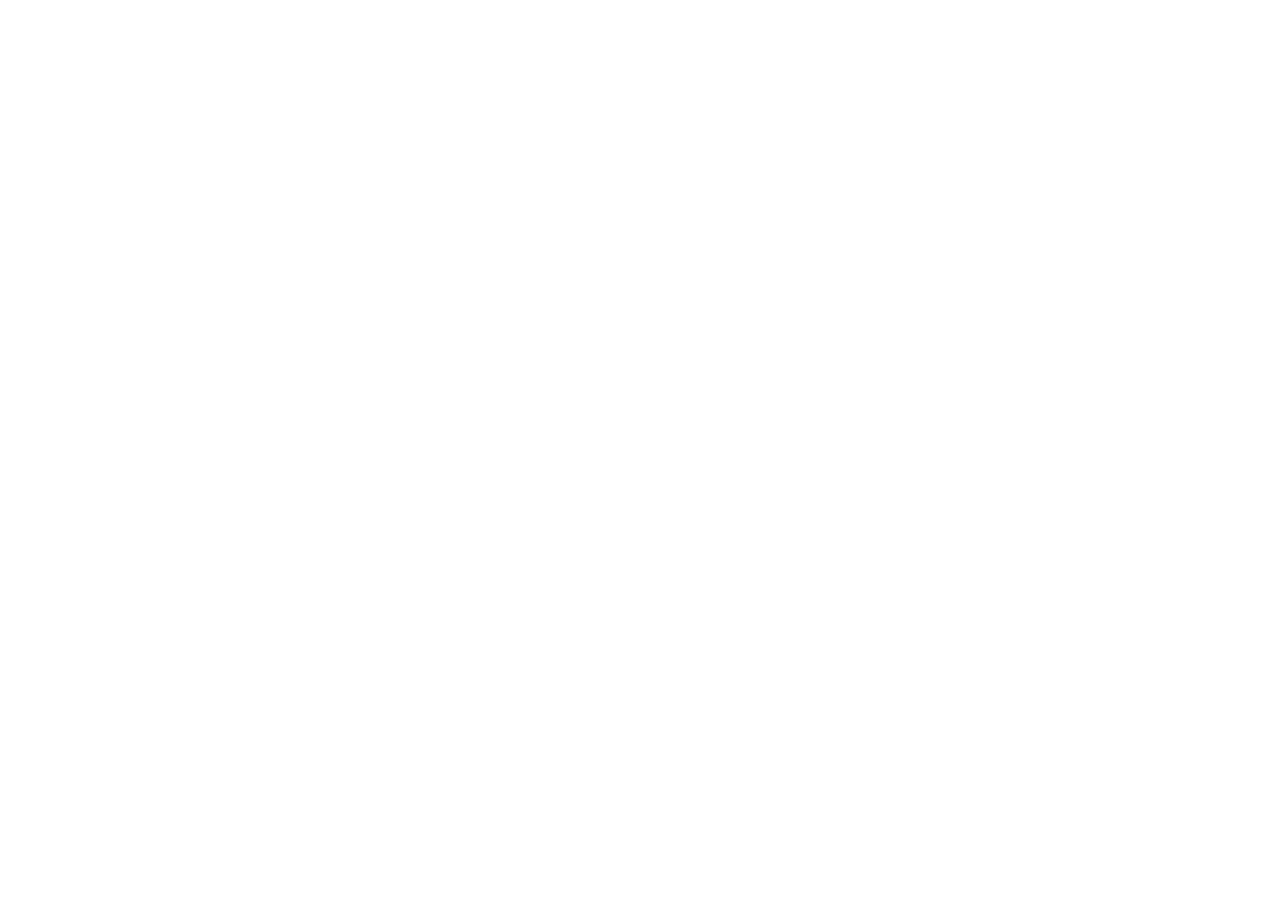
==== index.html @ c5c0500f "домашнее заданий" ====
<!DOCTYPE html>
<html lang="ru">
<head>
   <meta charset="UTF-8">
   <meta name="viewport" content="width=device-width, initial-scale=1.0">
   <title>Document</title>
</head>
<body>
   <script src="script/script.js" async defer></script>
</body>
</html>
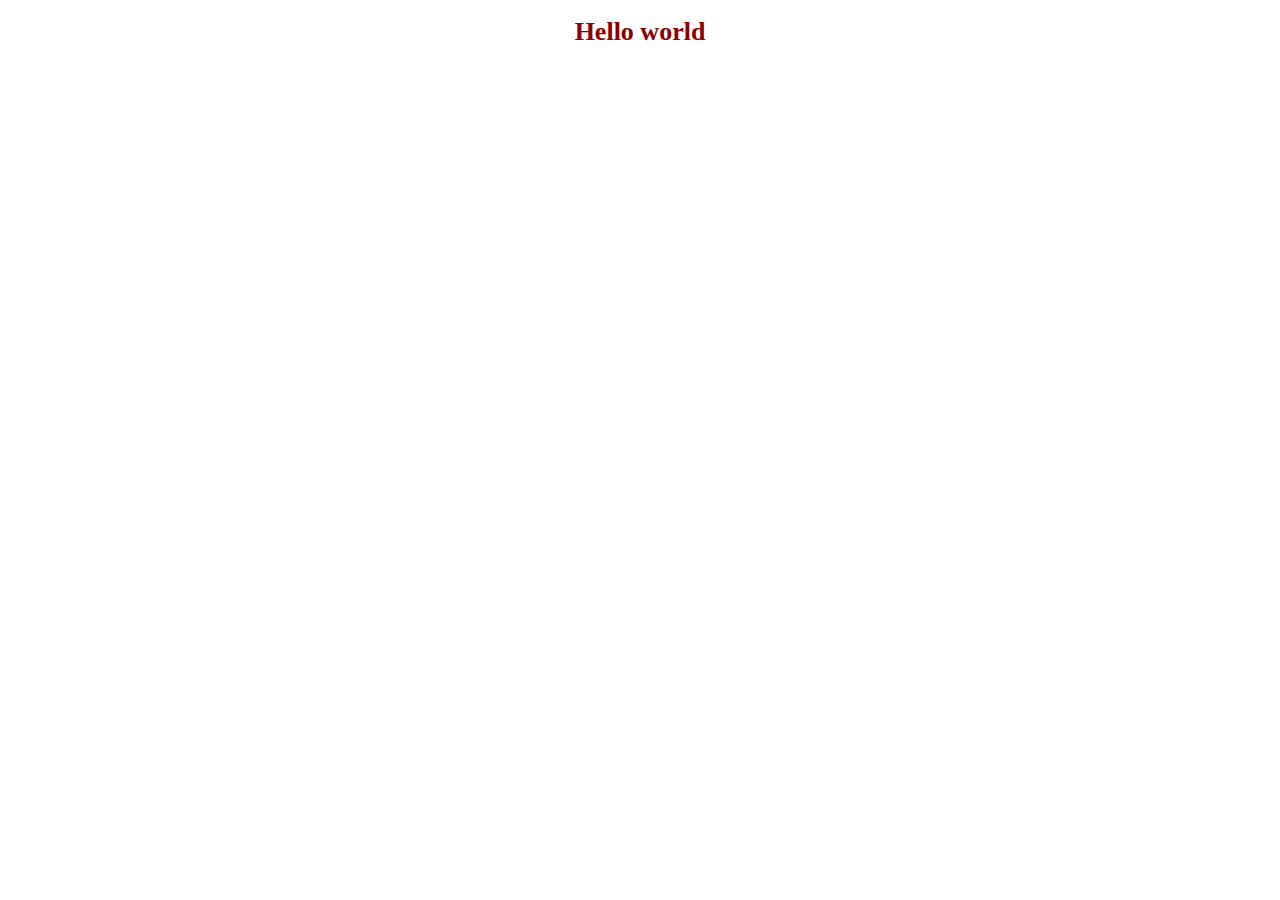
==== commit 084411f1: "Добавил css и тэг h1" ====
--- a/index.html
+++ b/index.html
@@ -3,9 +3,11 @@
 <head>
    <meta charset="UTF-8">
    <meta name="viewport" content="width=device-width, initial-scale=1.0">
+   <link rel="stylesheet" href="style/style.css">
    <title>Document</title>
 </head>
 <body>
+   <h1>Hello world</h1>
    <script src="script/script.js" async defer></script>
 </body>
 </html>--- a/style/style.css
+++ b/style/style.css
@@ -0,0 +1,6 @@
+h1 {
+   text-align: center;
+   font-size: 26px;
+   font-weight: 700;
+   color: darkred;
+}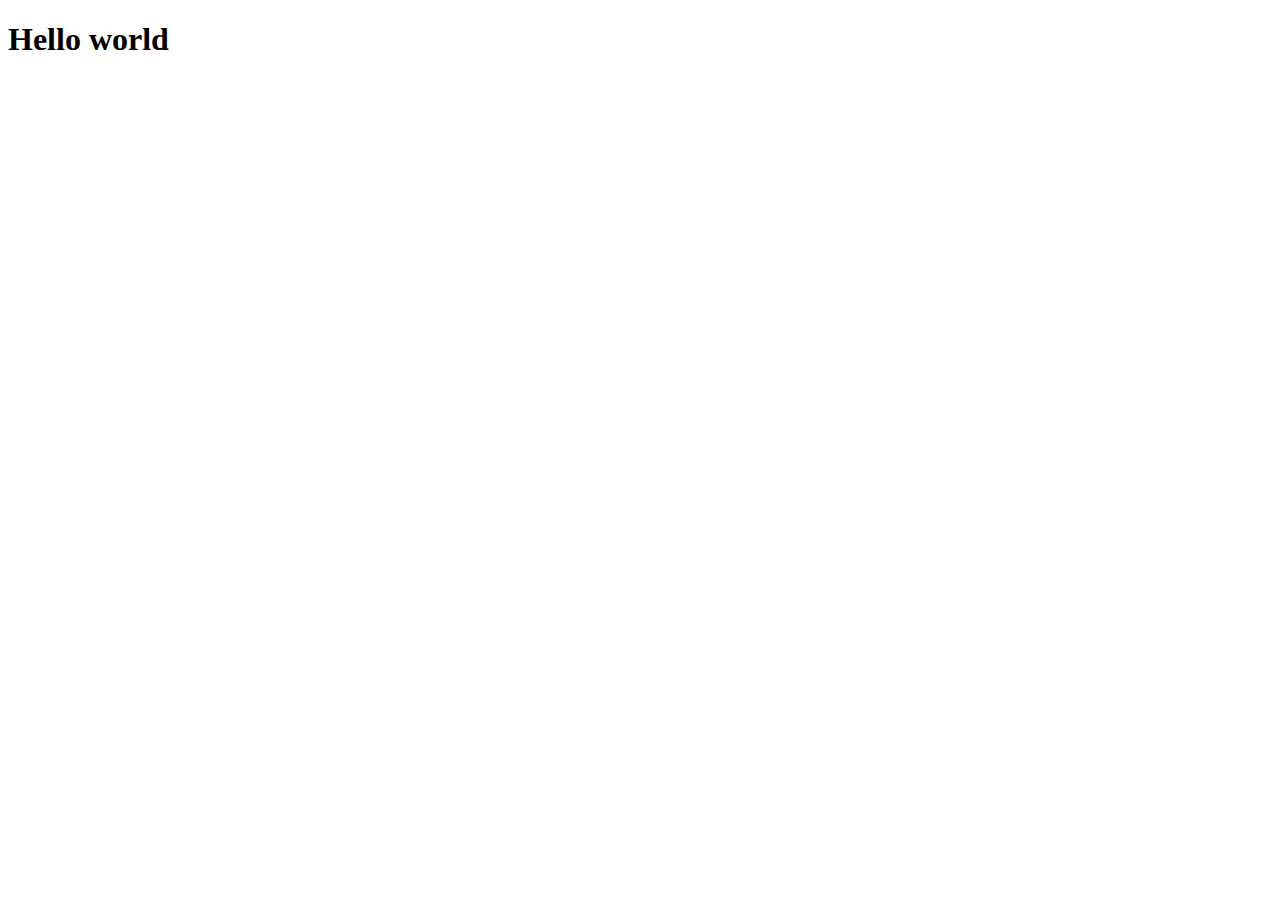
==== commit 432ce599: "Добавил бордер" ====
--- a/index.html
+++ b/index.html
@@ -3,7 +3,7 @@
 <head>
    <meta charset="UTF-8">
    <meta name="viewport" content="width=device-width, initial-scale=1.0">
-   <link rel="stylesheet" href="style/style.css">
+   <link rel="stylesheet" href="style/style.cssq">
    <title>Document</title>
 </head>
 <body>
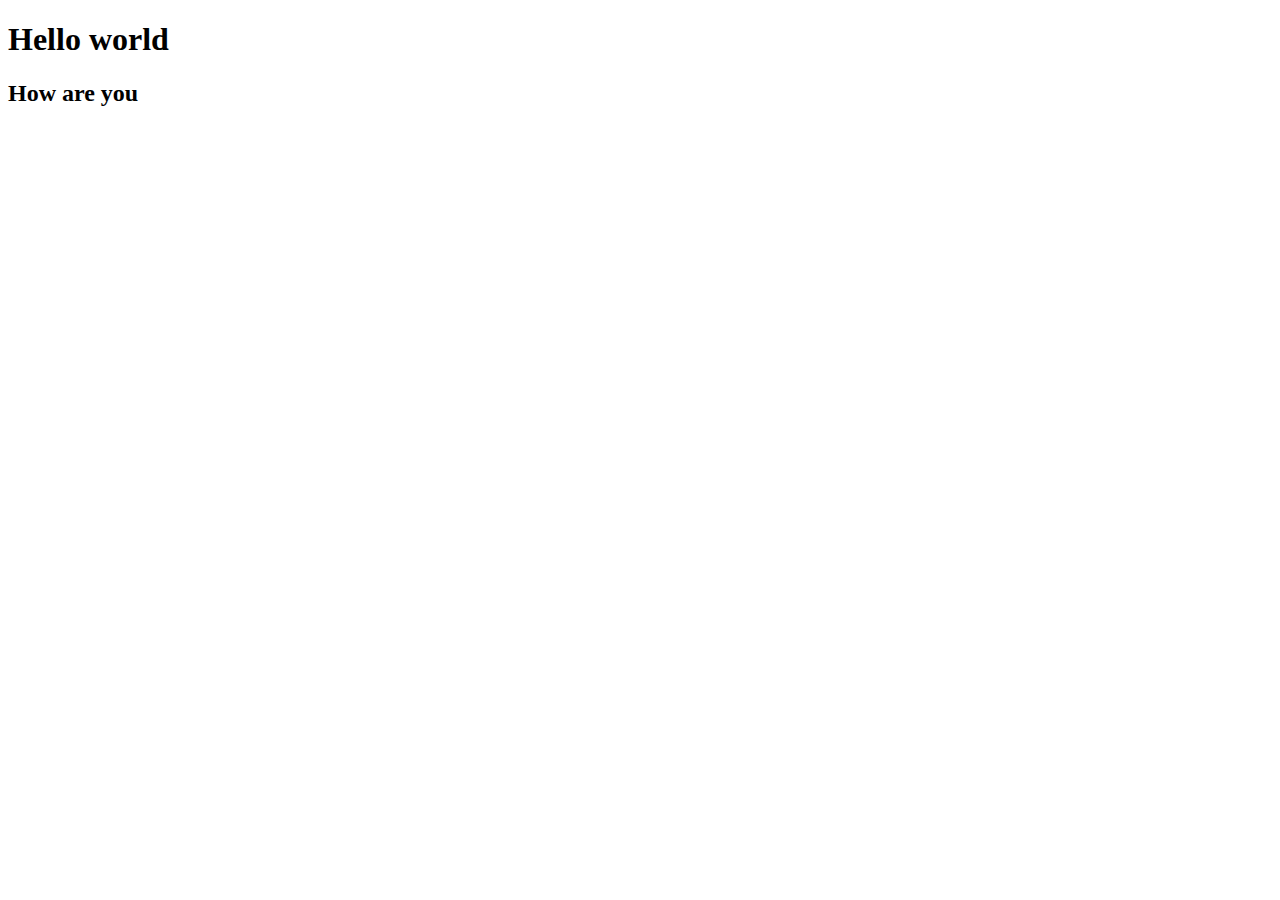
==== commit a6a85ae4: "Добавил h2" ====
--- a/index.html
+++ b/index.html
@@ -8,6 +8,7 @@
 </head>
 <body>
    <h1>Hello world</h1>
+   <h2>How are you</h2>
    <script src="script/script.js" async defer></script>
 </body>
 </html>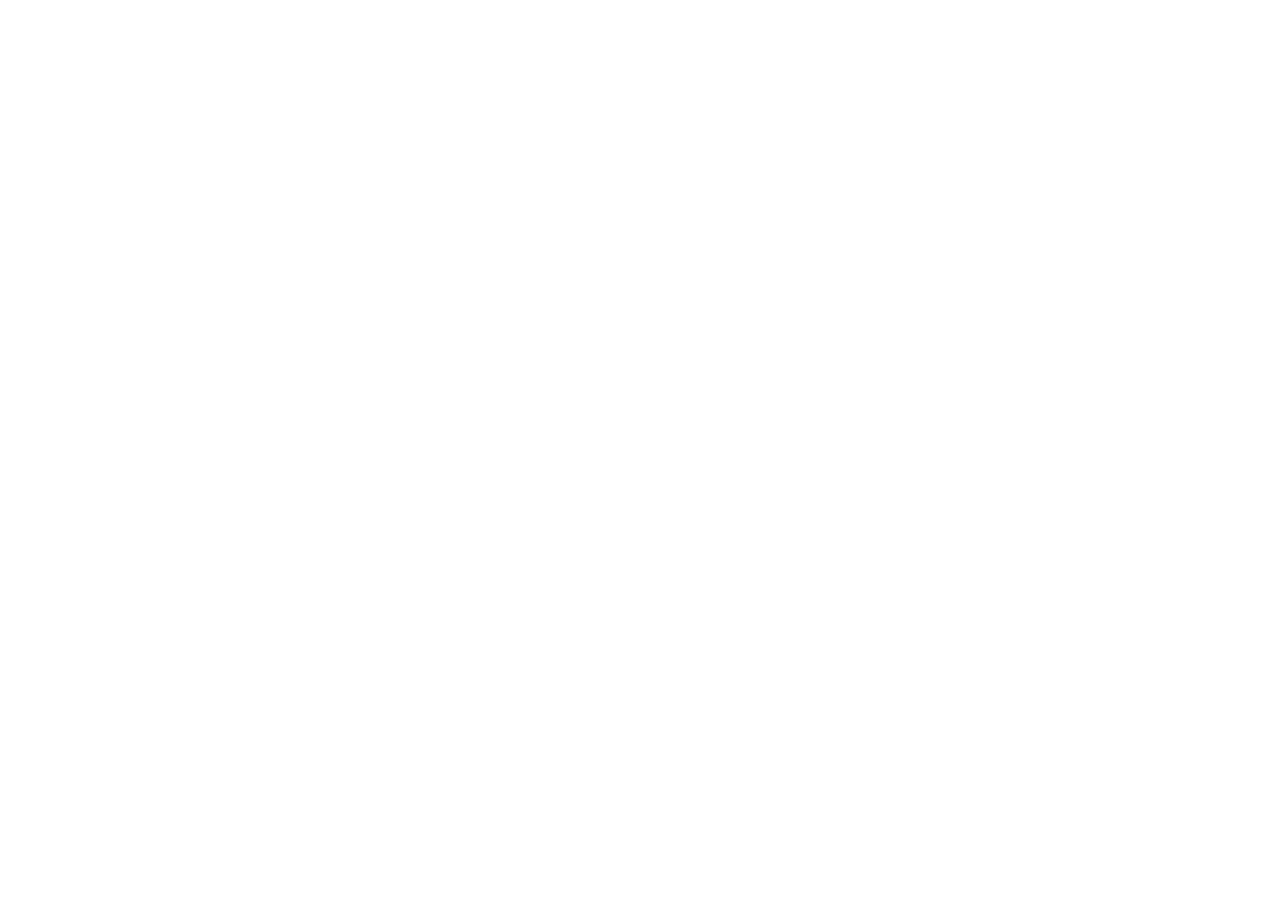
==== commit c16fdedb: "refactor" ====
--- a/index.html
+++ b/index.html
@@ -1,14 +1,11 @@
 <!DOCTYPE html>
-<html lang="ru">
+<html lang="en">
 <head>
    <meta charset="UTF-8">
    <meta name="viewport" content="width=device-width, initial-scale=1.0">
-   <link rel="stylesheet" href="style/style.cssq">
    <title>Document</title>
 </head>
 <body>
-   <h1>Hello world</h1>
-   <h2>How are you</h2>
-   <script src="script/script.js" async defer></script>
+   <script src="script.js"></script>
 </body>
 </html>